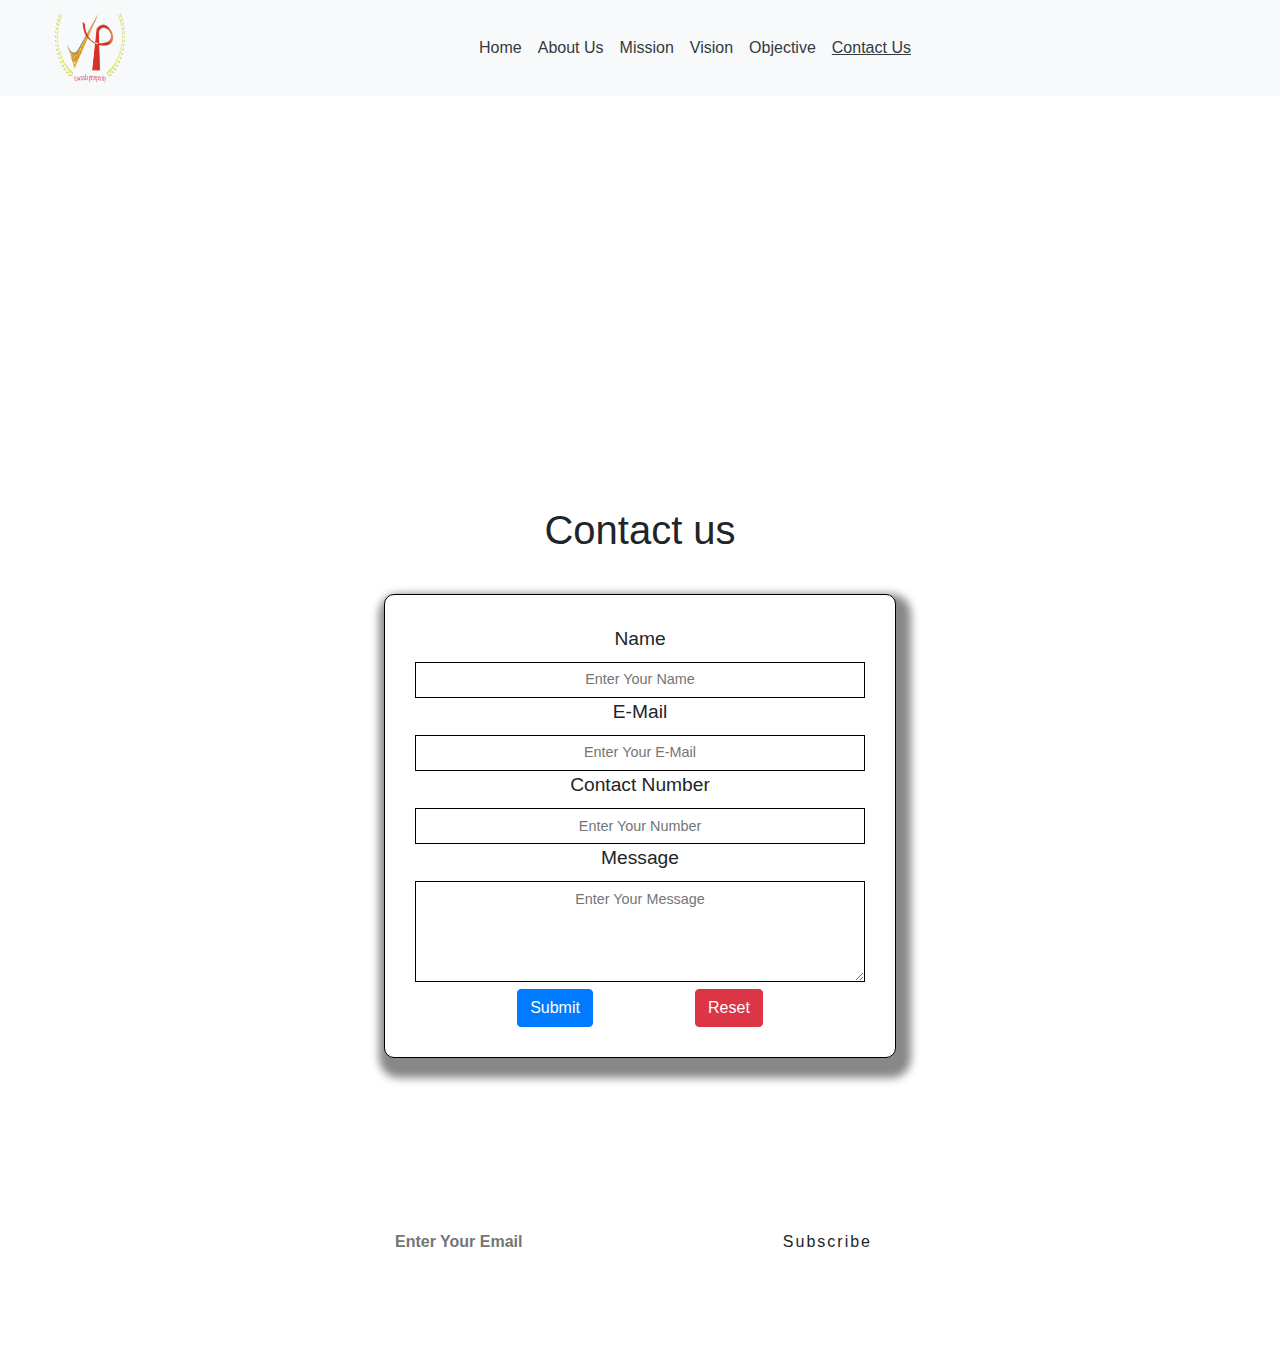
==== contact.html @ 587d3785 "add contact page" ====
<!DOCTYPE html>
<html lang="en">

<head>
    <meta charset="UTF-8">
    <meta name="viewport" content="width=device-width, initial-scale=1.0">
    <title>Document</title>
    <!-- Latest compiled and minified CSS -->
    <link rel="stylesheet" href="https://maxcdn.bootstrapcdn.com/bootstrap/4.5.0/css/bootstrap.min.css">

    <!-- jQuery library -->
    <script src="https://ajax.googleapis.com/ajax/libs/jquery/3.5.1/jquery.min.js"></script>

    <!-- Popper JS -->
    <script src="https://cdnjs.cloudflare.com/ajax/libs/popper.js/1.16.0/umd/popper.min.js"></script>

    <!-- Latest compiled JavaScript -->
    <script src="https://maxcdn.bootstrapcdn.com/bootstrap/4.5.0/js/bootstrap.min.js"></script>
    <meta name="viewport" content="width=device-width, initial-scale=1">
    <link rel="stylesheet" href="https://cdnjs.cloudflare.com/ajax/libs/font-awesome/4.7.0/css/font-awesome.min.css">
    <link rel="stylesheet" href="css/contact.css">
</head>
<body>
    <div class="navigation ">
        <nav class="navbar navbar-expand-lg bg-light navbar-light sticky-top">
            <div class="container-fluid bg-light">
                <a href="index.html" class="navbar-brand logo ml-4"><img src="img/logosssss.png" height="70px" width="70px" alt="" srcset=""></a>
                <button class="navbar-toggler" type="button" data-toggle="collapse" data-target="#collapsenavbar">
                    <span class="navbar-toggler-icon "> </span>
                </button>
                <div class="collapse navbar-collapse text-center navhover" id="collapsenavbar">
                    <ul class="navbar-nav m-auto">
                        <li class="nav-item"> <a href="index.html" class="nav-link text-dark">Home</a> </li>
                        <li class="nav-item"> <a href="vabout.html" class="nav-link text-dark">About Us</a> </li>
                        <li class="nav-item"> <a href="mission.html" class="nav-link text-dark">Mission</a> </li>
                        <li class="nav-item"> <a href="vision.html" class="nav-link text-dark">Vision</a> </li>
                        <li class="nav-item"> <a href="objective.html" class="nav-link  text-dark">Objective</a> </li>
                        <!-- <li class="nav-item"> <a href="#about-us" class="nav-link text-dark ">Our Clients</a> </li> -->
                        <!-- <li class="nav-item"> <a href="#about-us" class="nav-link text-dark ">Media</a> </li> -->
                        <!-- <li class="nav-item"> <a href="#about-us" class="nav-link text-dark ">Gallery</a> </li> -->
                        <li class="nav-item"> <a href="contact.html" class="nav-link text-dark current">Contact Us</a> </li>
                        
                    </ul>
                </div>
            </div>
        </nav>
        <div class="container-fluid">
            <div class="bgimg7">
               
            </div>
          
      </div>
      
      <section id="contact">
        <h1>Contact us</h1>
        <div class="contact1">
            <form action="backend>php">
                <div class="form-input">
                    <label for="name">Name</label>
                    <input type="text" name="" id="name" placeholder="Enter Your Name" required>
                </div>
                <div class="form-input">
                    <label for="email">E-Mail</label>
                    <input type="text" name="" id="email" placeholder="Enter Your E-Mail" required>
                </div>
                <div class="form-input">
                    <label for="number">Contact Number</label>
                    <input type="phone" name="" id="number" placeholder="Enter Your Number" required>
                </div>

                <div class="form-input">
                    <label for="message">Message</label>
                    <textarea name="" id="message" cols="30" rows="4" placeholder="Enter Your Message"></textarea>
                </div>
                <div id="form-btn">
                    <button class="btn btn-primary">Submit</button>
                    <input type="reset" class="btn btn-danger"></input>
                </div>
            </form>
        </div>

    </section>
   

        <div class="bottom">
            <div class="wrapper container-fluid">
                <h5 >Subscribe to our channel</h5>
                <div class="newsletter">
                    <input type="text" class="input" placeholder="Enter Your Email">
                    <div class="btn">Subscribe</div>
                </div>
                 </div>
           
          <!-- <div class="policy">
    </ul>
    <li class="nav-item privacy-policy" > <a href="#" class="nav-link text-light">Privacy Policy</a> </li>
    
    <li class="nav-item privacy-policy" > <a href="#" class="nav-link text-light">Terms and Condition</a> </li>
    <ul>
    </div> -->
    <div class="footertext privacy-policy">
        <p>Copyright ©2021 Co. Limited.</p>
    </div>
        <!-- </div> -->
    </body>
    </html>
---- css/contact.css ----
body{
    margin:0px;
    padding:0px;
}
*{
    margin:0px;
    padding:0px;
}

.bgimg7{
    background-image: url(https://cdn.pixabay.com/photo/2018/05/07/17/16/contact-details-3381225_960_720.jpg);
    background-size: 100% 100%;
    /* background-attachment: fixed; */
    width: 100%;
    height:400px;
    }

    /* #contact{
        position: relative;
        margin: 0px 15px;
    }
    
    #contact::before{
        content: "";
        position: absolute;
        width: 100%;
        height: 100%;
        z-index: -1;
        opacity: 0.7;
        background:url("/img/contact.jpg")no-repeat center center/cover;
    } */
    /* #contact h1{
        text-align: center;
        font-size: 2.3rem;
        padding-top: 10px;
    } */
    .contact1{
        /* padding-top: 20px; */
        /* display: flex; */
        /* flex-direction: column; */
        /* justify-content: center; */
        /* align-items: center; */
        text-align: center;
        padding-bottom: 34px;
        margin-left: 30%;
        margin-right: 30%;
        border:1px solid black;
        border-radius: 10px;
        /* box-shadow: 10px; */
        padding:30px;
        margin-top:40px;
        margin-bottom: 60px;
        background-color: white;
        box-shadow: 5px 10px 8px 10px #888888;
        
    }

    /* #contact{
        background-color: brown;
        margin: 0px 15px;
    } */
    #contact h1{
        text-align: center;
        margin-top: 10px;
        font-weight: 100;
    }
    .form-input label{
        font-size: 1.2rem;
        /* margin-left: 45%; */
    }
    .form-input input,
    .form-input textarea{
        padding: 0.4rem;
        width:100%;
        font-size: 0.9rem;
        text-align: center;
        align-items: center;
        border:1px solid black;

    }
    #form-btn{
        display: flex;
        justify-content: space-evenly;
    }
    
   

.wrapper{
    width:100%;
    height:100%;
    display:flex;
    flex-direction: column;
    justify-content: center;
    align-items: center;
    letter-spacing: 2px;
    
    
    }
    .wrapper h5{
        margin-top:70px; 
        color:white;
        text-align: center;
    }
    .newsletter{
    max-width: 550px;
    width:100%;
    position: relative;
    
    }
    .newsletter input{
    width:100%;
    padding:10px 50px 10px 30px;
    border-radius:5px;
    border:none;
    font-weight: bold;
    }
    .newsletter .btn{
    position:absolute;
    top:50%;
    right:30px;
    transform: translateY(-50%);
    background:15px 20px;
    border-radius: 2px;
    }
    .newsletter .btn:hover{
    color:crimson;
    }
    .policy{
    display: flex;
    justify-content: center;
    position: relative;
    /* width:100%; */
    
    }
    .bottom::before{
    content: "";
    position: absolute;
    width: 100%;
    height: 100%;
    z-index: -1;
    opacity:0.8;
    background:url(https://cdn.pixabay.com/photo/2017/05/15/12/56/children-of-uganda-2314806__340.jpg)no-repeat center center/cover;
    background-attachment: fixed;
    
    }
    .bottom{
    position: relative;
    }
    
    .navhover ul li a:hover{
    
    text-decoration: underline;
    }
    .footertext{
        color:white; 
        text-align: center;
        padding-top: 30px;
        padding-bottom: 30px;
    }
    .navbar-nav .current{
        text-decoration:underline;
    }



    @media(max-width:1100px){
        .contact1{
            margin-left: 30%;
            margin-right: 30%;
            margin-top: 20px;
            
        }
    }
    @media(max-width:900px){
        .contact1{
            margin-left: 25%;
            margin-right: 25%;
            margin-top: 20px;
            
        }
    }

    @media(max-width:800px){
        #contact h1{
            font-size: xx-large;
        }
        .contact1{
            margin-left: 20%;
            margin-right: 20%;
            margin-top: 20px;
            
        }
        .form-input input,
        .form-input textarea{
            border:1px solid black;
    
        }
        .wrapper h5{
            font-size:large;
        }
        .newsletter input{
            font-size:small;
        }
        .btn{
            font-size:small;
        }
        .privacy-policy{
            font-size: 15px;
        }
    }


    @media(max-width:600px){
        #contact h1{
            font-size: x-large;
        }
        .contact1{
            margin-left: 10%;
            margin-right: 10%;
            
        }
        .form-input input,
        .form-input textarea{
            border:1px solid black;
            font-size: 10px;
    
        }
        .form-input label{
            font-size: 15px;
        }
        .wrapper h5{
            font-size:medium;
        }
        .newsletter input{
            font-size: small;
        }
        .btn{
            font-size: small;
        }
        .privacy-policy{
            font-size: 12px;
        }
        .bgimg7{
            height: 300px;
        }
    }
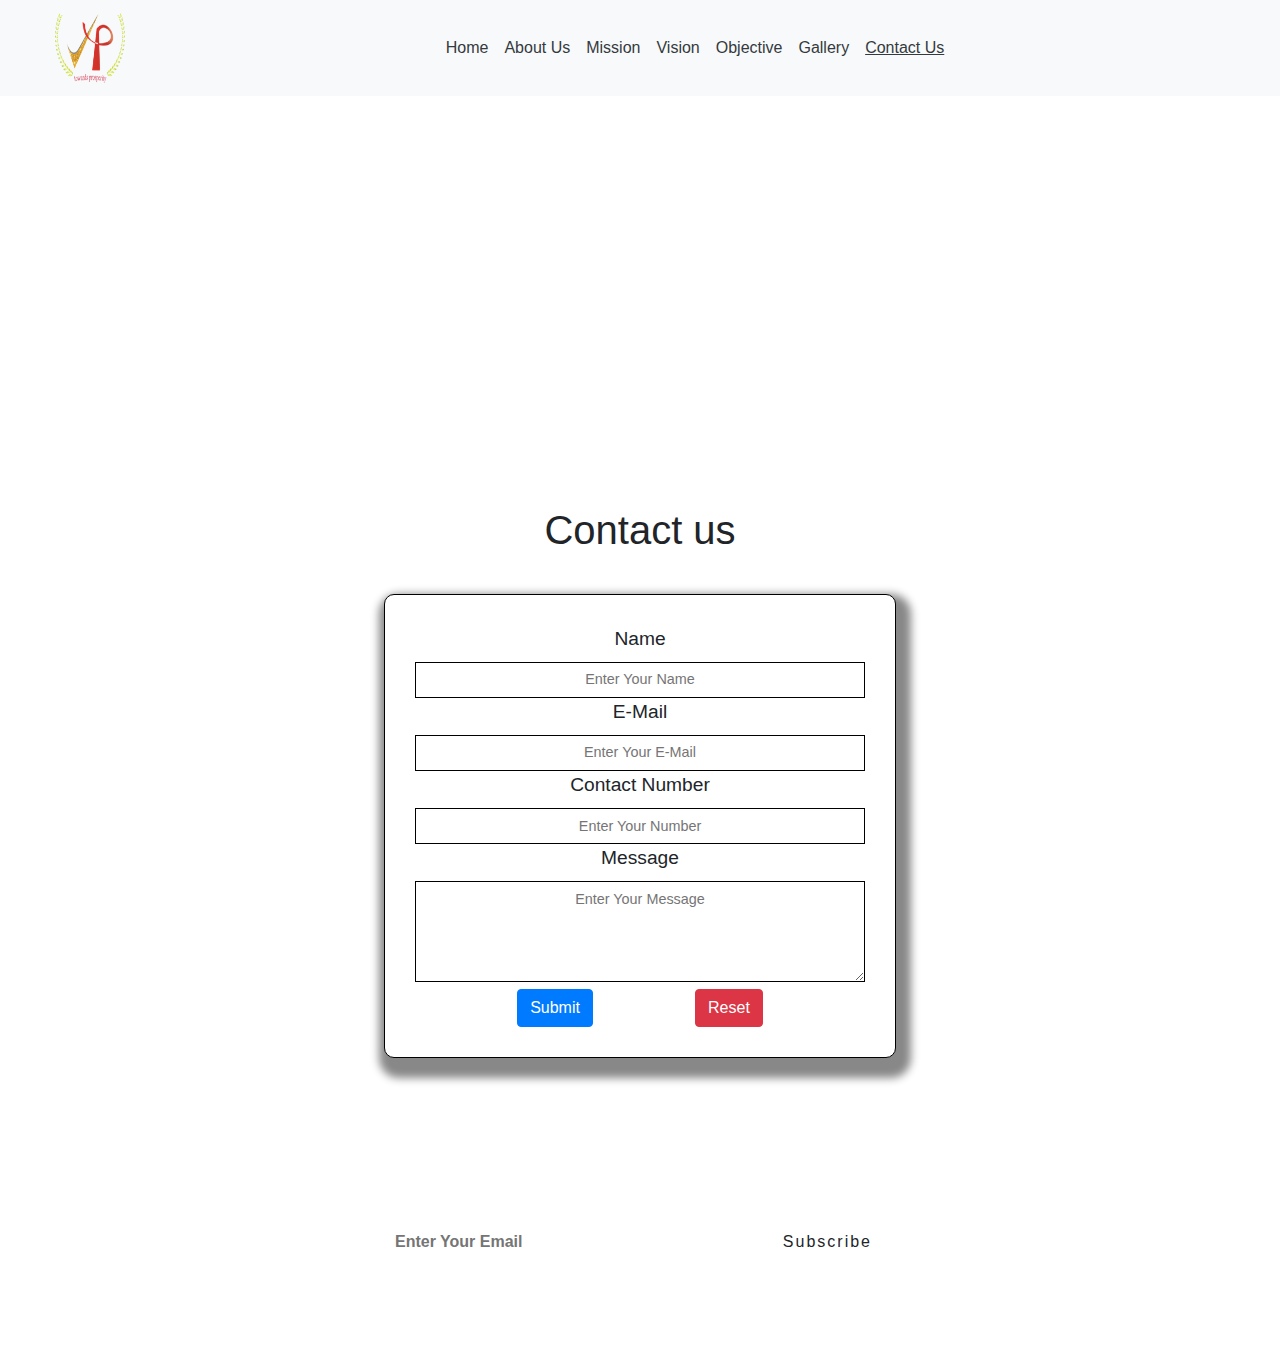
==== commit 62759855: "add html tag" ====
--- a/contact.html
+++ b/contact.html
@@ -37,7 +37,7 @@
                         <li class="nav-item"> <a href="objective.html" class="nav-link  text-dark">Objective</a> </li>
                         <!-- <li class="nav-item"> <a href="#about-us" class="nav-link text-dark ">Our Clients</a> </li> -->
                         <!-- <li class="nav-item"> <a href="#about-us" class="nav-link text-dark ">Media</a> </li> -->
-                        <!-- <li class="nav-item"> <a href="#about-us" class="nav-link text-dark ">Gallery</a> </li> -->
+                        <li class="nav-item"> <a href="gallery.html" class="nav-link text-dark ">Gallery</a> </li>
                         <li class="nav-item"> <a href="contact.html" class="nav-link text-dark current">Contact Us</a> </li>
                         
                     </ul>
@@ -99,7 +99,7 @@
     <ul>
     </div> -->
     <div class="footertext privacy-policy">
-        <p>Copyright ©2021 Co. Limited.</p>
+        <p>Copyright ©2021 Akshaypatra Producer Company Limited.</p>
     </div>
         <!-- </div> -->
     </body>
